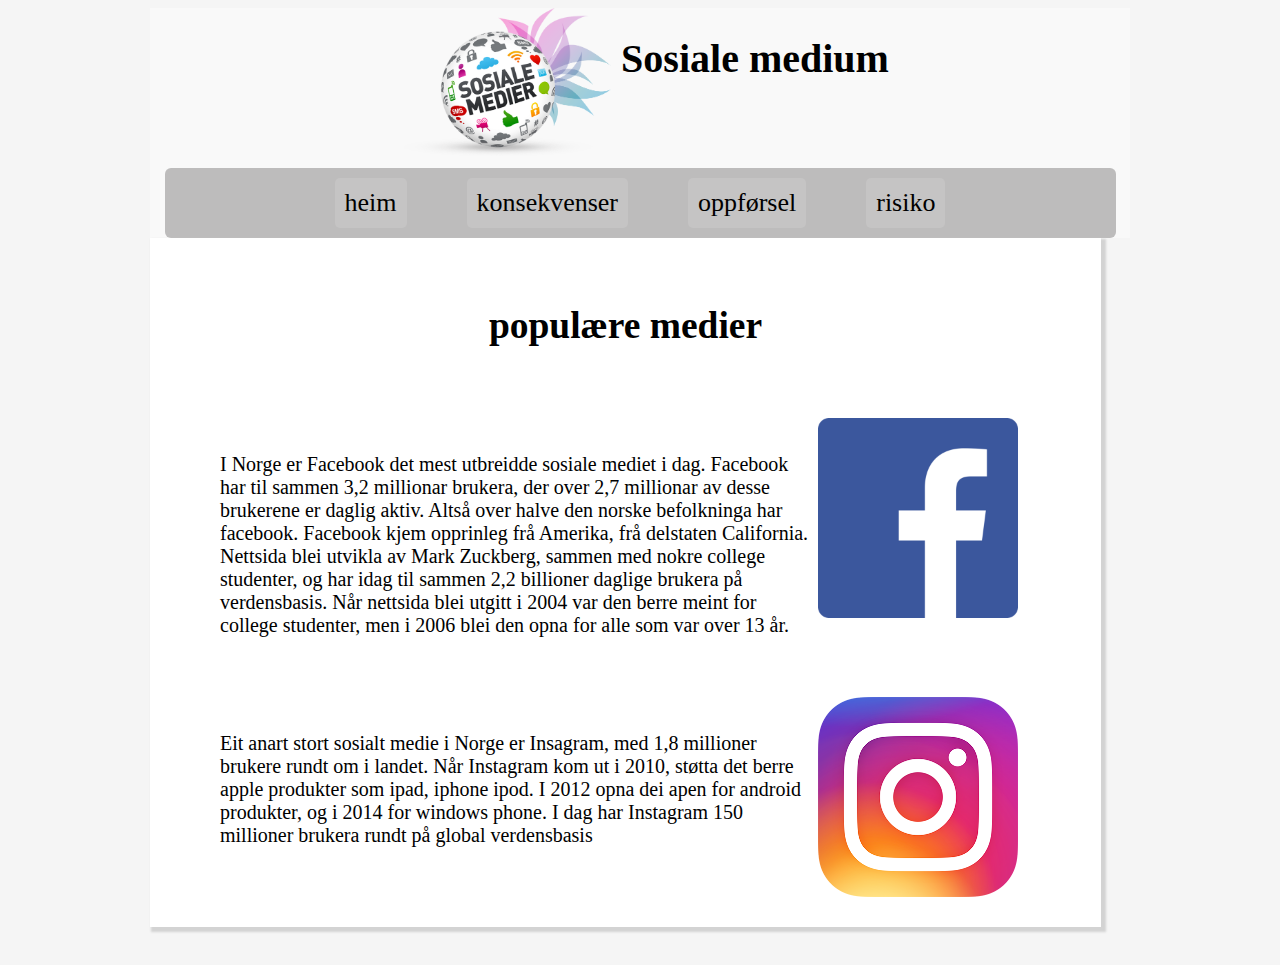
==== side1.html @ 3152a27a "hei" ====
<!DOCTYPE html>
<html lang=no dir="ltr">
  <head>
    <meta charset="utf-8">
    <title>sosialeksperiment</title>
    <style media="screen">

    </style>
    <link rel="stylesheet" href="style.css">
    <link rel="icon" href="bilder/sosialemedier.png">
  </head>
  <body>
  <header>
    <section id="overskrift">
      <img src="bilder/sosialemedier.png" alt="" width="220" height="150">
      <h1>Sosiale medium</h1>
    </section>
    <section id="jardar">
      <a href="index.html">heim</a>
      <a href="side2.html">konsekvenser</a>
      <a href="side3.html">oppførsel</a>
      <a href="side4.html">risiko</a>

  </header>

  <main style="width: 100%; display: flex; flex-direction: column; justify-content: center;">
    <div class="ark">
    <section id="kap5">
    <h2>populære medier</h2>
  </section>
    <section style="width: 90%; padding: 20px; display: flex; flex-direction: row;">

      <p>I Norge er Facebook det mest utbreidde sosiale mediet i dag. Facebook har til sammen 3,2 millionar brukera,
        der over 2,7 millionar av desse brukerene er daglig aktiv. Altså over halve den norske befolkninga har facebook.
        Facebook kjem opprinleg frå Amerika, frå delstaten California. Nettsida blei utvikla av Mark Zuckberg, sammen
        med nokre college studenter, og har idag til sammen 2,2 billioner daglige brukera på verdensbasis. Når nettsida
        blei utgitt i 2004 var den berre meint for college studenter, men i 2006 blei den opna for alle som var over 13 år.
      </p>
      <img src="bilder/fblogo.png" height="200" width="200" alt="" style="margin-left: auto;">
    </section>
    <section style="width: 90%; padding: 20px; display: flex; flex-direction: row;">

    <p>Eit anart stort sosialt medie i Norge er Insagram, med 1,8 millioner brukere rundt om i landet.
    Når Instagram kom ut i 2010, støtta det berre apple produkter som ipad, iphone ipod. I 2012 opna dei apen for
  android produkter, og i 2014 for windows phone. I dag har Instagram 150 millioner brukera rundt på global verdensbasis
</p>
    <img src="bilder/instalogo.png" height="200" width="200" alt="" style="margin-left: auto;">
  </section>
</div>
</main>

  <footer>
  </footer>
  </body>
</html>
---- style.css ----
body {
  margin-left: 150px;
  margin-right: 150px;
  background-color: whitesmoke;
}

header {
  display: flex;
  flex-direction: column;
  background-color: #f9f9f9;
  height: 230px;
  width: 100%;
}
#overskrift {
  align-self: center;
  display:flex;
  flex-direction: row;
}

#overskrift img {
  margin-right:10px;
}

#jardar {
  margin-top: 20px;
  background-color: #bdbcbc;
  margin: 10px;
  padding: 10px;
  border-radius: 6px;
  display: flex;
  flex-direction: row;
  align-items: center;
  justify-content: center;

  align-self: center;
  width: 95%;
}

#jardar a {
  margin-left: 30px;
  margin-right: 30px;
  font-size: 26px;
  background-color: #c5c4c4;
}

#jardar a:hover {
  background-color: #dfdddd;
  text-decoration: underline;

}
h1 {
  font-size: 40px;
  font-family: calibri;
}
#kap5 {
  font-size: 25px;
  text-align: center;
  margin-top: 25px;
  margin-bottom: 20px;

}
a {
  text-decoration: none;
  color: black;
  text-align: center;
  padding: 10px;
  background-color: lightgray;
  margin-left: 10px;
  margin-right: 10px;
  font-size: 20px;
  border-radius: 5px;
}

a:hover {
  background-color: whitesmoke;
  color: black;
  z-index: 1;
  box-shadow: 1px 1px lightgray;
}
main {
  display: grid;
}


.grid-container {
    display: grid;
    grid-template-columns: auto auto auto auto auto;
    grid-template-rows: auto auto auto;
    align-items: center;
    justify-content: center;
}


img {
  grid-column: 3;
  grid-row: 1;
}
#per {
  height: 500px;
  width: 800px;
  border-radius: 5px;
}
p {
  font-size: 20px;
  padding-left: 40px;
  padding-top: 15px;
}
h3 {
  padding-left: 40px;
  font-size: 30px
}
.ark{
  width: 95%;
  background-color: white;
  min-height: 100px;
  padding:10px;
  margin-bottom: 30px;

  z-index: 1;
  box-shadow: 3px 3px 2px 2px lightgray;

  display: flex;
  flex-direction: column;
}
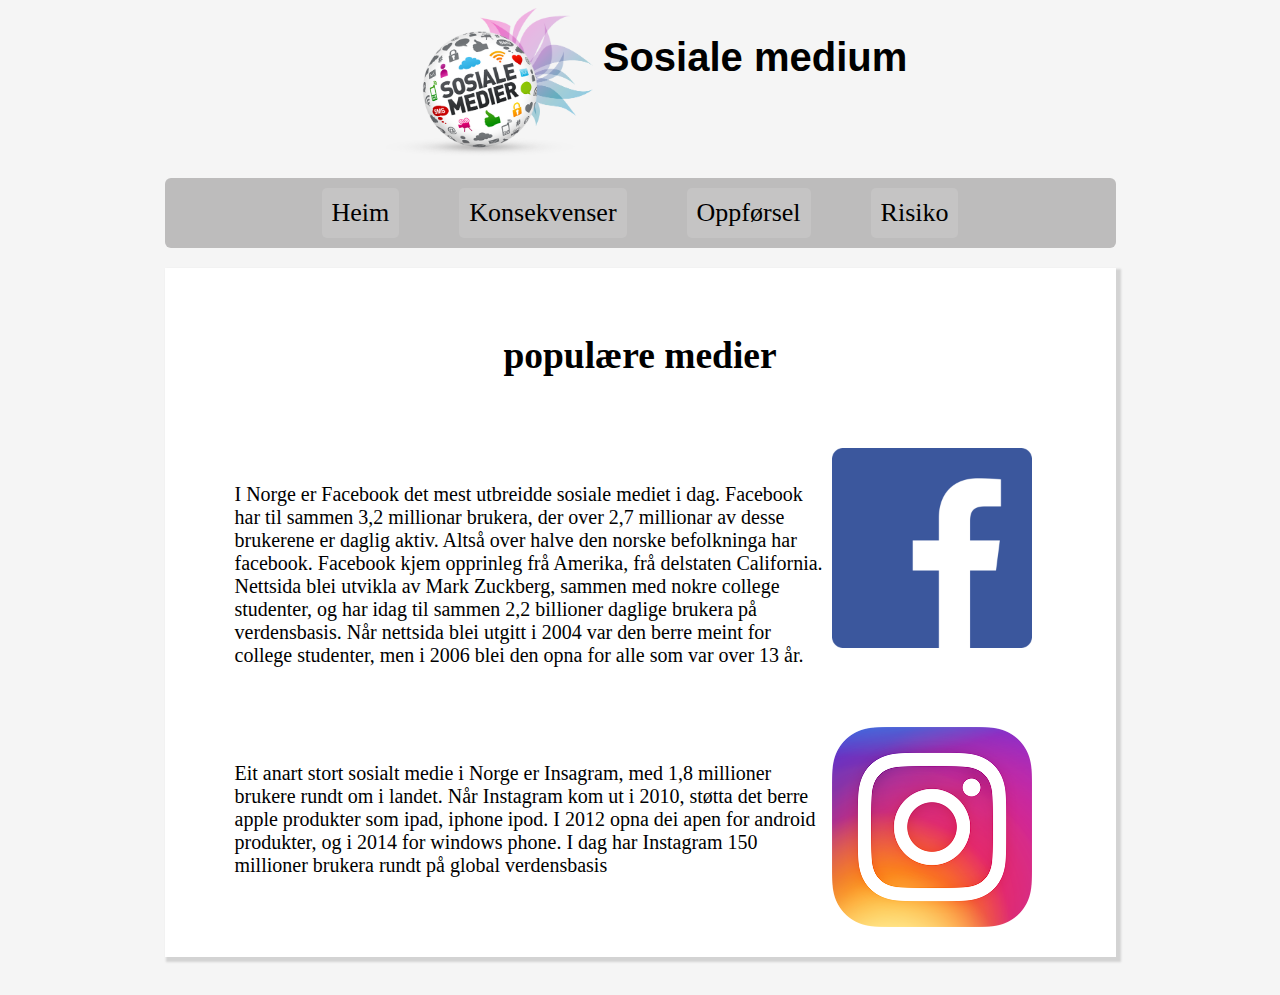
==== commit b5ed3e6b: "Add & fix" ====
--- a/side1.html
+++ b/side1.html
@@ -1,55 +1,59 @@
 <!DOCTYPE html>
 <html lang=no dir="ltr">
-  <head>
-    <meta charset="utf-8">
-    <title>sosialeksperiment</title>
-    <style media="screen">
 
-    </style>
-    <link rel="stylesheet" href="style.css">
-    <link rel="icon" href="bilder/sosialemedier.png">
-  </head>
-  <body>
+<head>
+  <meta charset="utf-8">
+  <title>Populære medier</title>
+  <link rel="stylesheet" href="style.css">
+  <link rel="icon" href="bilder/sosialemedier.png">
+</head>
+
+<body>
   <header>
     <section id="overskrift">
       <img src="bilder/sosialemedier.png" alt="" width="220" height="150">
       <h1>Sosiale medium</h1>
     </section>
     <section id="jardar">
-      <a href="index.html">heim</a>
-      <a href="side2.html">konsekvenser</a>
-      <a href="side3.html">oppførsel</a>
-      <a href="side4.html">risiko</a>
+      <a href="index.html">Heim</a>
+      <a href="side2.html">Konsekvenser</a>
+      <a href="side3.html">Oppførsel</a>
+      <a href="side4.html">Risiko</a>
 
   </header>
 
   <main style="width: 100%; display: flex; flex-direction: column; justify-content: center;">
     <div class="ark">
-    <section id="kap5">
-    <h2>populære medier</h2>
-  </section>
-    <section style="width: 90%; padding: 20px; display: flex; flex-direction: row;">
+      <section id="kap5">
+        <h2>populære medier</h2>
+      </section>
+      <section style="width: 90%; padding: 20px; display: flex; flex-direction: row;">
 
-      <p>I Norge er Facebook det mest utbreidde sosiale mediet i dag. Facebook har til sammen 3,2 millionar brukera,
-        der over 2,7 millionar av desse brukerene er daglig aktiv. Altså over halve den norske befolkninga har facebook.
-        Facebook kjem opprinleg frå Amerika, frå delstaten California. Nettsida blei utvikla av Mark Zuckberg, sammen
-        med nokre college studenter, og har idag til sammen 2,2 billioner daglige brukera på verdensbasis. Når nettsida
-        blei utgitt i 2004 var den berre meint for college studenter, men i 2006 blei den opna for alle som var over 13 år.
-      </p>
-      <img src="bilder/fblogo.png" height="200" width="200" alt="" style="margin-left: auto;">
-    </section>
-    <section style="width: 90%; padding: 20px; display: flex; flex-direction: row;">
+        <p>I Norge er Facebook det mest utbreidde sosiale mediet i dag. Facebook har til sammen 3,2 millionar brukera,
+          der over 2,7 millionar av desse brukerene er daglig aktiv. Altså over halve den norske befolkninga har
+          facebook.
+          Facebook kjem opprinleg frå Amerika, frå delstaten California. Nettsida blei utvikla av Mark Zuckberg, sammen
+          med nokre college studenter, og har idag til sammen 2,2 billioner daglige brukera på verdensbasis. Når
+          nettsida
+          blei utgitt i 2004 var den berre meint for college studenter, men i 2006 blei den opna for alle som var over
+          13 år.
+        </p>
+        <img src="bilder/fblogo.png" height="200" width="200" alt="" style="margin-left: auto;">
+      </section>
+      <section style="width: 90%; padding: 20px; display: flex; flex-direction: row;">
 
-    <p>Eit anart stort sosialt medie i Norge er Insagram, med 1,8 millioner brukere rundt om i landet.
-    Når Instagram kom ut i 2010, støtta det berre apple produkter som ipad, iphone ipod. I 2012 opna dei apen for
-  android produkter, og i 2014 for windows phone. I dag har Instagram 150 millioner brukera rundt på global verdensbasis
-</p>
-    <img src="bilder/instalogo.png" height="200" width="200" alt="" style="margin-left: auto;">
-  </section>
-</div>
-</main>
+        <p>Eit anart stort sosialt medie i Norge er Insagram, med 1,8 millioner brukere rundt om i landet.
+          Når Instagram kom ut i 2010, støtta det berre apple produkter som ipad, iphone ipod. I 2012 opna dei apen for
+          android produkter, og i 2014 for windows phone. I dag har Instagram 150 millioner brukera rundt på global
+          verdensbasis
+        </p>
+        <img src="bilder/instalogo.png" height="200" width="200" alt="" style="margin-left: auto;">
+      </section>
+    </div>
+  </main>
 
   <footer>
   </footer>
-  </body>
-</html>
+</body>
+
+</html>--- a/style.css
+++ b/style.css
@@ -2,13 +2,21 @@
   margin-left: 150px;
   margin-right: 150px;
   background-color: whitesmoke;
+
+  min-width: 600px;
+
+  display: flex;
+  flex-direction: column;
+  justify-content: center;
+  align-items: center;
 }
 
 header {
+  padding: 0px;
+  margin: 0px;
   display: flex;
   flex-direction: column;
-  background-color: #f9f9f9;
-  height: 230px;
+  justify-content: center;
   width: 100%;
 }
 #overskrift {
@@ -21,44 +29,6 @@
   margin-right:10px;
 }
 
-#jardar {
-  margin-top: 20px;
-  background-color: #bdbcbc;
-  margin: 10px;
-  padding: 10px;
-  border-radius: 6px;
-  display: flex;
-  flex-direction: row;
-  align-items: center;
-  justify-content: center;
-
-  align-self: center;
-  width: 95%;
-}
-
-#jardar a {
-  margin-left: 30px;
-  margin-right: 30px;
-  font-size: 26px;
-  background-color: #c5c4c4;
-}
-
-#jardar a:hover {
-  background-color: #dfdddd;
-  text-decoration: underline;
-
-}
-h1 {
-  font-size: 40px;
-  font-family: calibri;
-}
-#kap5 {
-  font-size: 25px;
-  text-align: center;
-  margin-top: 25px;
-  margin-bottom: 20px;
-
-}
 a {
   text-decoration: none;
   color: black;
@@ -77,8 +47,51 @@
   z-index: 1;
   box-shadow: 1px 1px lightgray;
 }
+
+#jardar {
+  margin-top: 20px;
+  background-color: #bdbcbc;
+  padding: 10px;
+  border-radius: 6px;
+  display: flex;
+  flex-direction: row;
+  align-items: center;
+  justify-content: center;
+
+  align-self: center;
+  width: 95%;
+  
+}
+
+#jardar a {
+  margin-left: 30px;
+  margin-right: 30px;
+  font-size: 26px;
+  background-color: #c5c4c4;
+}
+
+#jardar a:hover {
+  background-color: #dfdddd;
+  text-decoration: underline;
+}
+h1 {
+  font-size: 40px;
+  font-family: 'Gill Sans', 'Gill Sans MT', Calibri, 'Trebuchet MS', sans-serif;
+}
+#kap5 {
+  font-size: 25px;
+  text-align: center;
+  margin-top: 25px;
+  margin-bottom: 20px;
+
+}
+
 main {
-  display: grid;
+  margin-top: 20px;
+  display: flex;
+  flex-direction: column;
+  justify-content: center;
+  align-items: center;
 }
 
 
@@ -91,19 +104,20 @@
 }
 
 
-img {
+.grid-container img {
   grid-column: 3;
   grid-row: 1;
 }
 #per {
-  height: 500px;
-  width: 800px;
+  height: 300px;
+  width: 600px;
   border-radius: 5px;
 }
 p {
   font-size: 20px;
   padding-left: 40px;
   padding-top: 15px;
+  text-align: left;
 }
 h3 {
   padding-left: 40px;
@@ -122,3 +136,31 @@
   display: flex;
   flex-direction: column;
 }
+
+@media screen and (max-width: 1050px)
+{
+  body {
+    margin: 0px;
+  }
+  #jardar {
+    border-radius: 0px;
+    width: 100%;
+  }
+  #per {
+    width: 400px;
+    height: 200px;
+  }
+  .ark {
+    width: 100%;
+    margin:0px;
+    margin-top:20px;
+  }
+
+  @media screen and (max-width: 900px) {
+    #jardar a {
+      margin-left: 20px;
+      margin-right: 20px;
+      font-size: 20px;
+    }
+  }
+}
